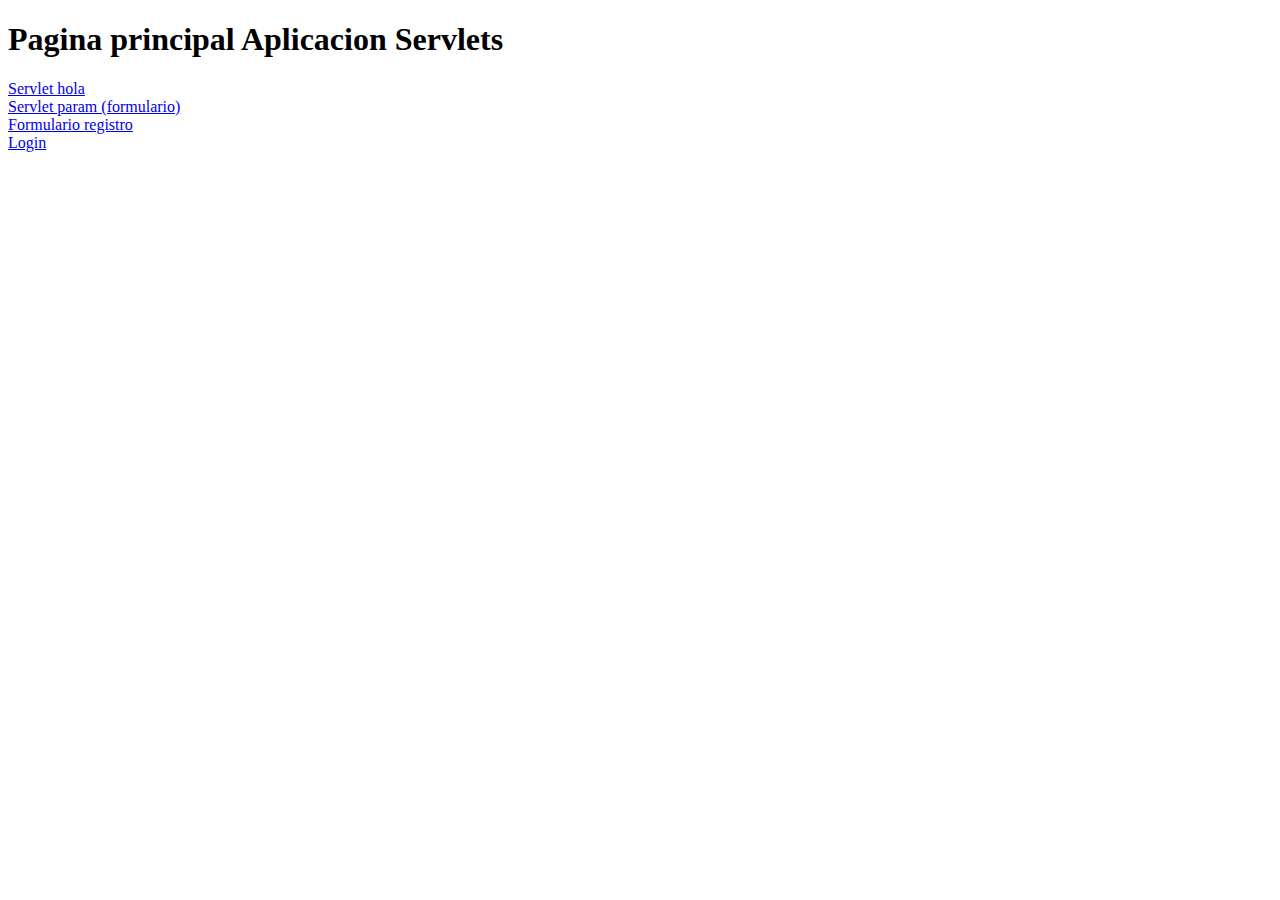
==== 2_Java/EjemplosServlets/web/index.html @ 83e988ba "Java servlets" ====
<!DOCTYPE html>
<!--
To change this license header, choose License Headers in Project Properties.
To change this template file, choose Tools | Templates
and open the template in the editor.
-->
<html>
    <head>
        <title>Pagina principal Aplicacion</title>
        <meta charset="UTF-8">
        <meta name="viewport" content="width=device-width, initial-scale=1.0">
    </head>
    <body>
        <h1>Pagina principal Aplicacion Servlets</h1>
        <a href="hola">Servlet hola</a>
        <br>
        <a href="param">Servlet param (formulario)</a>
        <br>
        <a href="registro.html">Formulario registro</a>
        <br>
        <a href="login.html">Login</a>
    </body>
</html>
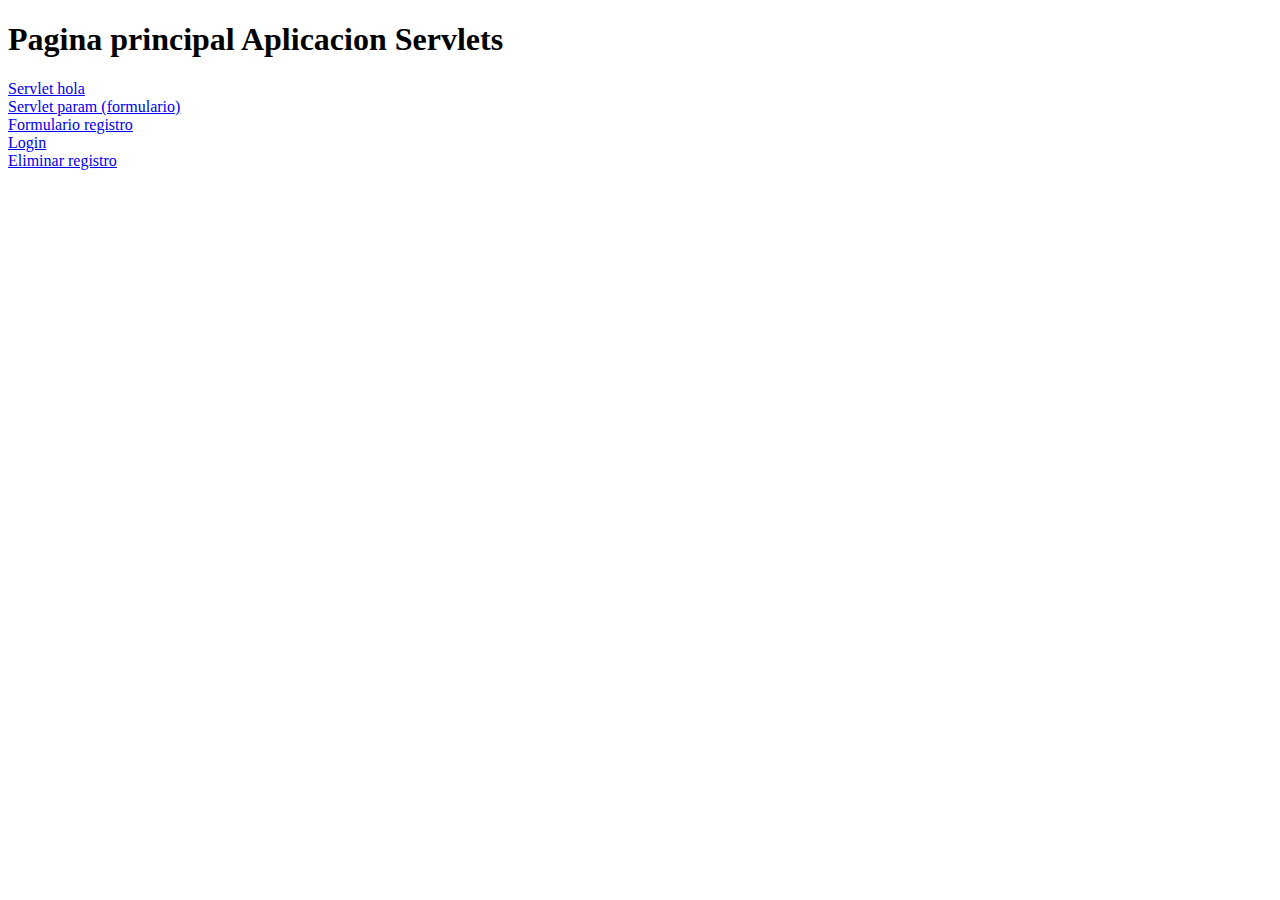
==== commit ec4ffa0a: "Subida delete Rocío" ====
--- a/2_Java/EjemplosServlets/web/index.html
+++ b/2_Java/EjemplosServlets/web/index.html
@@ -19,5 +19,7 @@
         <a href="registro.html">Formulario registro</a>
         <br>
         <a href="login.html">Login</a>
+        <br>
+        <a href="delete.html">Eliminar registro</a>
     </body>
 </html>
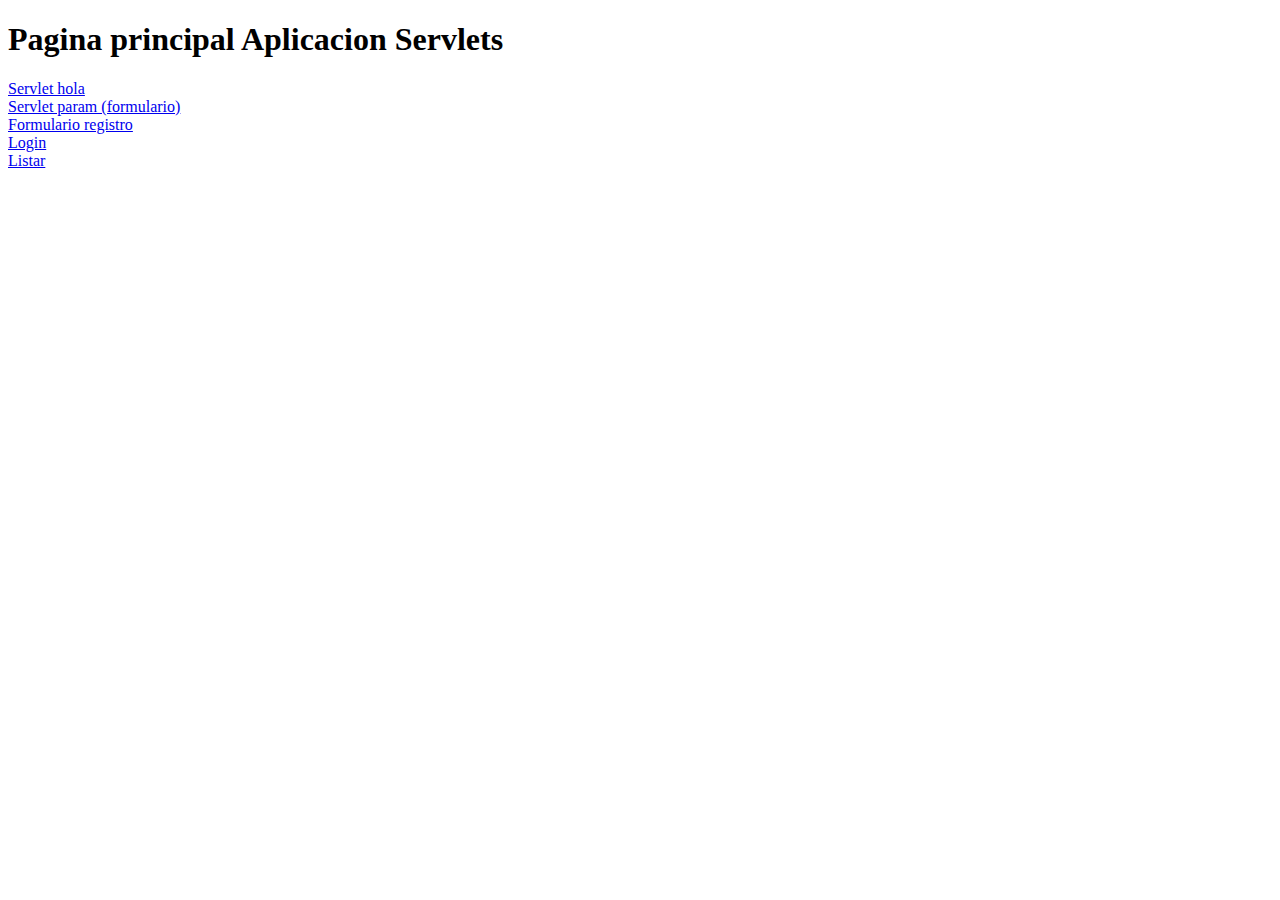
==== commit 2c323f89: "commit preventivo" ====
--- a/2_Java/EjemplosServlets/web/index.html
+++ b/2_Java/EjemplosServlets/web/index.html
@@ -18,8 +18,7 @@
         <br>
         <a href="registro.html">Formulario registro</a>
         <br>
-        <a href="login.html">Login</a>
-        <br>
-        <a href="delete.html">Eliminar registro</a>
+        <a href="login.html">Login</a><br>
+        <a href="listar.jsp">Listar</a><br>
     </body>
 </html>
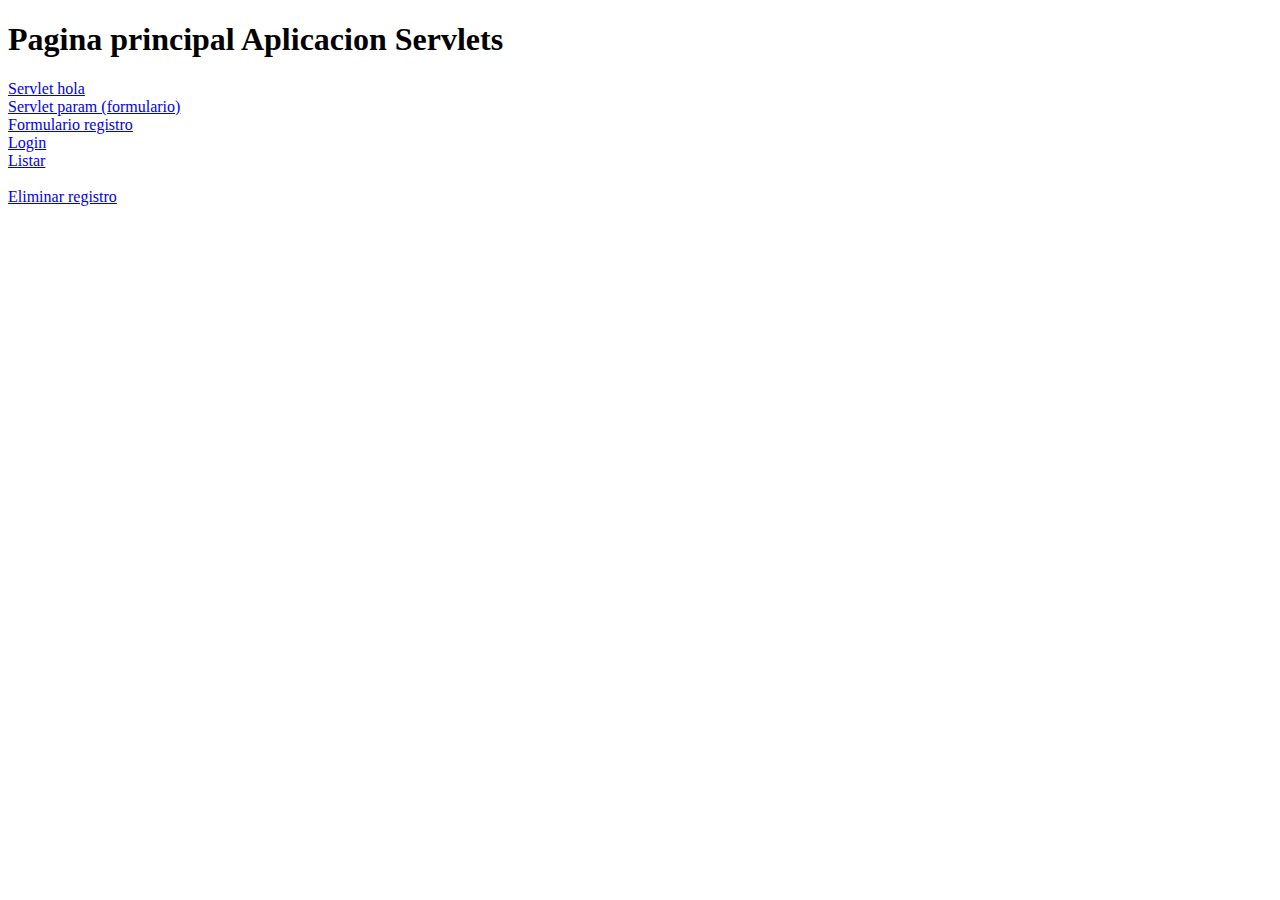
==== commit d4f5381f: "Merge branch 'master' of https://github.com/diegozahe/curso-viewnext-2019" ====
--- a/2_Java/EjemplosServlets/web/index.html
+++ b/2_Java/EjemplosServlets/web/index.html
@@ -20,5 +20,7 @@
         <br>
         <a href="login.html">Login</a><br>
         <a href="listar.jsp">Listar</a><br>
+        <br>
+        <a href="delete.html">Eliminar registro</a>
     </body>
 </html>
